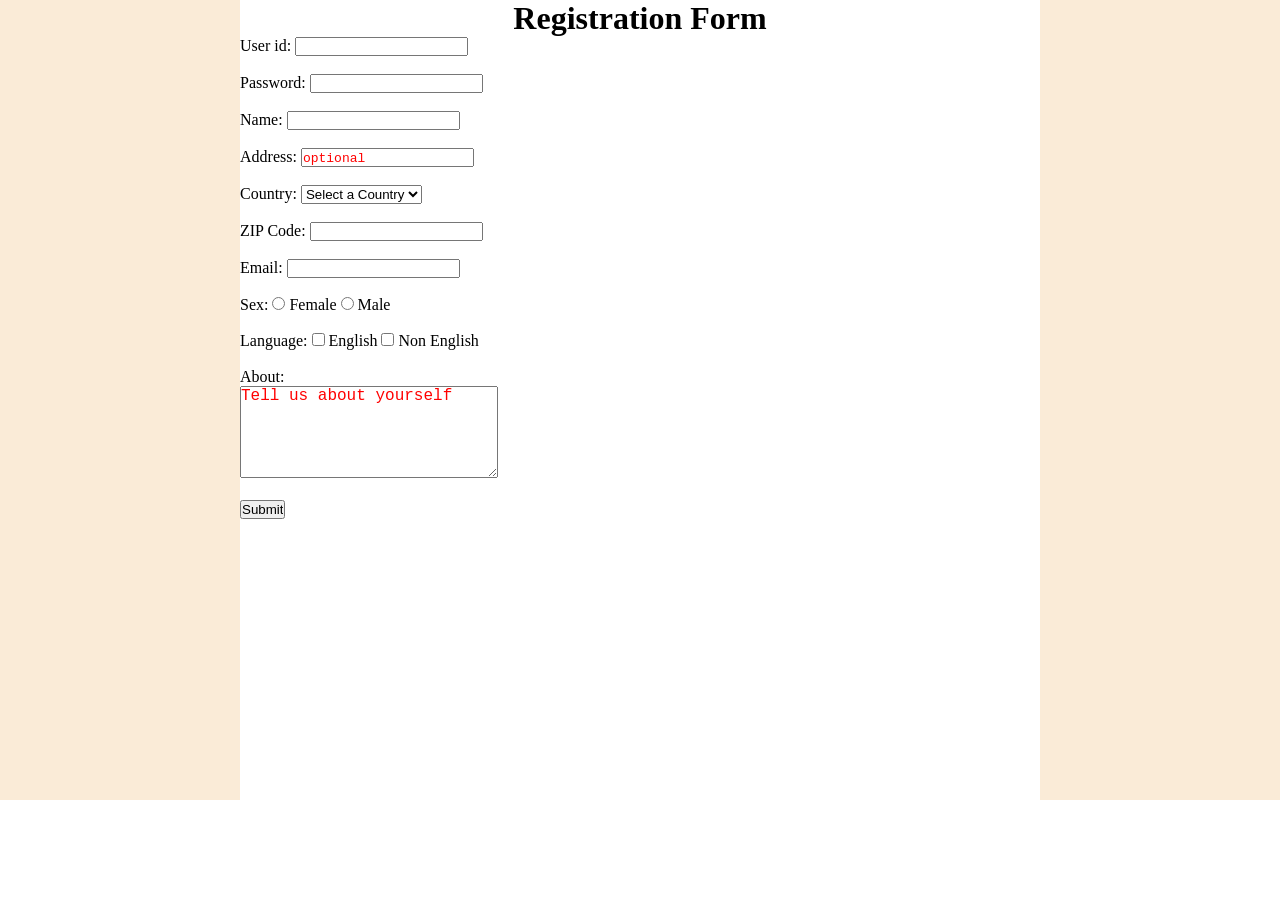
==== JavaScript/JavaScriptBasics/Tasks/DOM Tasks/FormValidationJS/index.html @ a8d8b0a7 "form form validation task of javascript" ====
<!DOCTYPE html>
<html lang="en">

<head>
    <meta charset="UTF-8">
    <meta name="viewport" content="width=device-width, initial-scale=1.0">
    <title>Document</title>
    <link rel="stylesheet" href="style.css">
</head>

<body>
    <div class="container">
        <div class="formBox">
            <form id="myForm" name="myForm" onsubmit="return validateForm()">
                <h1 style="text-align: center;">Registration Form</h1>
                User id: <input id="userid" type="text" name="userid">
                <span id="nameSpan" style="color: red; font-size: small;"></span> <br><br>
                Password: <input id="password" type="password"> 
                <span id="passwordSpan" style="color: red; font-size: small;"></span> <br><br>
                Name: <input id="username" type="text"> 
                <span id="usernameSpan" style="color: red; font-size: small;"></span> <br><br>
                Address: <input id="address" type="text" placeholder="optional"> <br><br>
                Country: <select id="country" name="">
                    <option disabled selected style="font-size: small;">Select a Country</option>
                    <option value="India">India</option>
                    <option value="USA">USA</option>
                    <option value="UK">UK</option>
                    <option value="UAE">UAE</option>
                </select> 
                <span id="countrySpan" style="color: red; font-size: small;"></span> <br><br>
                ZIP Code: <input id="zip" type="text">
                <span id="zipSpan" style="color: red; font-size: small;"></span> <br><br>
                Email: <input id="emailid" type="email">
                <span id="emailidSpan" style="color: red; font-size: small;"></span> <br><br>
                Sex: <input id="female" name="gender" type="radio"> Female
                <input id="male" name="gender" type="radio"> Male
                <span id="genderSpan" style="color: red; font-size: small;"></span> <br><br>
                Language: <input type="checkbox" id="language" name="language"> English
                <input type="checkbox" id="language" name="language"> Non English 
                <span id="languageSpan" style="color: red; font-size: small;"></span> <br><br>
                About: <br> <textarea name="" id="about" cols="30" rows="6" placeholder="Tell us about yourself"></textarea> <br><br>
                <input id="submitBtn" type="submit" value="Submit" >
            </form>
        </div>
    </div>
    
  

    <script src="script.js"></script>

</body>

</html>


<!DOCTYPE html>
<html>

<head>
    <title>Form Submission Without Refresh</title>
</head>

<body>
 
</body>

</html>
---- JavaScript/JavaScriptBasics/Tasks/DOM Tasks/FormValidationJS/style.css ----
* {
    padding: 0;
    margin: 0;
}
span{
    font-family: 'Courier New', Courier, monospace;
}
.container {
    width: 100%;
    height: 800px;
    background-color: antiquewhite;
    display: flex;
    justify-content: center;
    align-items: center;
}

.formBox {
    width: 800px;
    height: 800px;
    background-color: #fff;
}

textarea::placeholder {
    color: red;
    font-size: medium;
    font-family: 'Courier New', Courier, monospace;
}

#address::placeholder {
    color: red;
    font-size: small;
    font-family: 'Courier New', Courier, monospace;

}
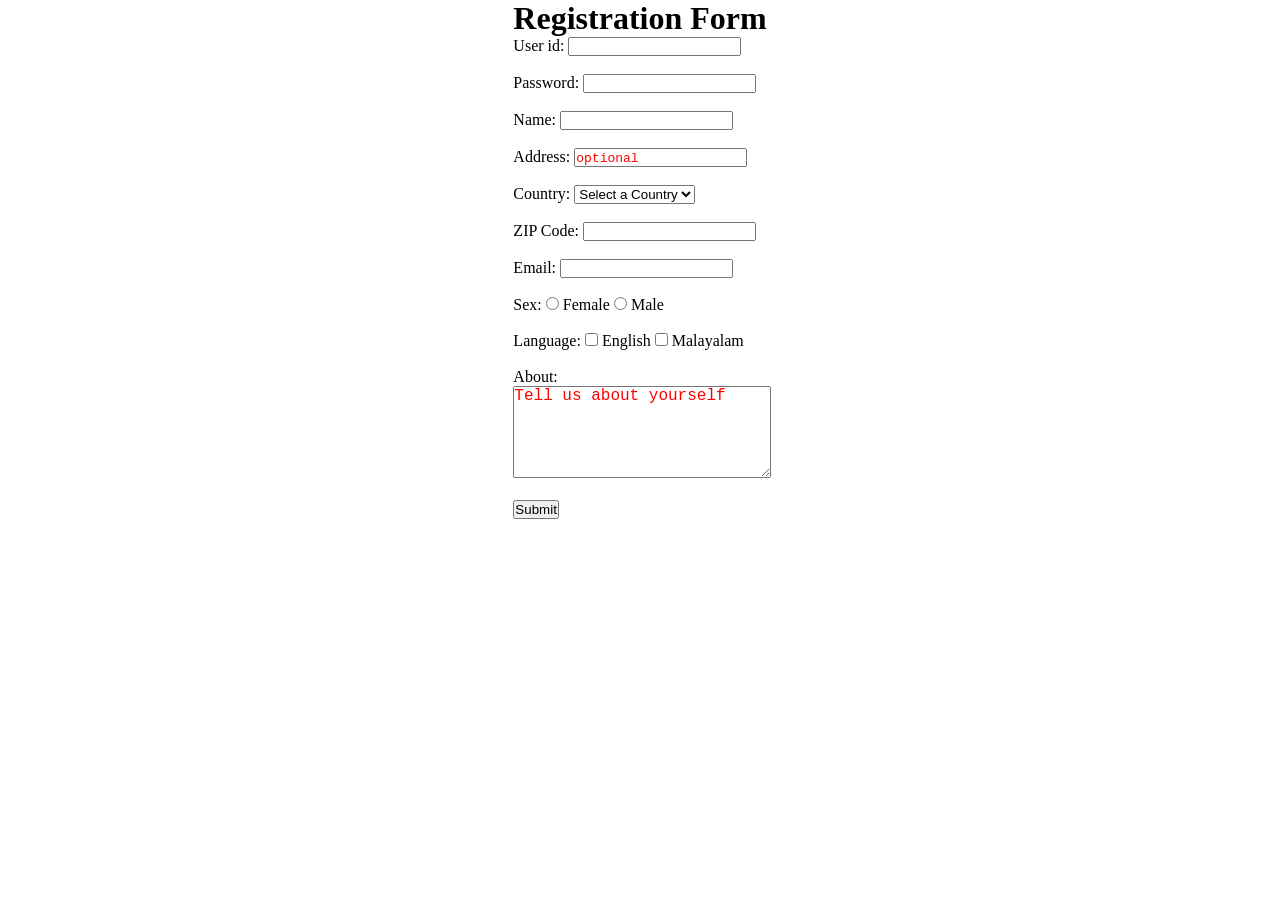
==== commit 8b62bceb: "form validation task form validation task completed" ====
--- a/JavaScript/JavaScriptBasics/Tasks/DOM Tasks/FormValidationJS/index.html
+++ b/JavaScript/JavaScriptBasics/Tasks/DOM Tasks/FormValidationJS/index.html
@@ -13,55 +13,43 @@
         <div class="formBox">
             <form id="myForm" name="myForm" onsubmit="return validateForm()">
                 <h1 style="text-align: center;">Registration Form</h1>
-                User id: <input id="userid" type="text" name="userid">
-                <span id="nameSpan" style="color: red; font-size: small;"></span> <br><br>
-                Password: <input id="password" type="password"> 
-                <span id="passwordSpan" style="color: red; font-size: small;"></span> <br><br>
-                Name: <input id="username" type="text"> 
-                <span id="usernameSpan" style="color: red; font-size: small;"></span> <br><br>
-                Address: <input id="address" type="text" placeholder="optional"> <br><br>
-                Country: <select id="country" name="">
-                    <option disabled selected style="font-size: small;">Select a Country</option>
-                    <option value="India">India</option>
-                    <option value="USA">USA</option>
-                    <option value="UK">UK</option>
-                    <option value="UAE">UAE</option>
-                </select> 
-                <span id="countrySpan" style="color: red; font-size: small;"></span> <br><br>
-                ZIP Code: <input id="zip" type="text">
-                <span id="zipSpan" style="color: red; font-size: small;"></span> <br><br>
-                Email: <input id="emailid" type="email">
-                <span id="emailidSpan" style="color: red; font-size: small;"></span> <br><br>
-                Sex: <input id="female" name="gender" type="radio"> Female
-                <input id="male" name="gender" type="radio"> Male
-                <span id="genderSpan" style="color: red; font-size: small;"></span> <br><br>
-                Language: <input type="checkbox" id="language" name="language"> English
-                <input type="checkbox" id="language" name="language"> Non English 
-                <span id="languageSpan" style="color: red; font-size: small;"></span> <br><br>
-                About: <br> <textarea name="" id="about" cols="30" rows="6" placeholder="Tell us about yourself"></textarea> <br><br>
-                <input id="submitBtn" type="submit" value="Submit" >
+                <div class="formContents">
+                    User id: <input id="userid" type="text" name="userid" onchange="clearError('nameSpan')">
+                    <span id="nameSpan" style="color: red; font-size: small;"></span> <br><br>
+                    Password: <input id="password" type="password" onchange="clearError('passwordSpan')">
+                    <span id="passwordSpan" style="color: red; font-size: small;"></span> <br><br>
+                    Name: <input id="username" type="text" autocomplete="given-name" onchange="clearError('usernameSpan')">
+                    <span id="usernameSpan" style="color: red; font-size: small;"></span> <br><br>
+                    Address: <input id="address" autocomplete="address-level1" type="text" placeholder="optional"> <br><br>
+                    Country: <select id="country" autocomplete="additional-name" name="" onchange="clearError('countrySpan')">
+                        <!-- <option disabled selected style="font-size: small;">Select a Country</option> -->
+                        <option style="font-size: small;">Select a Country</option>
+                        <option value="India">India</option>
+                        <option value="USA">USA</option>
+                        <option value="UK">UK</option>
+                        <option value="UAE">UAE</option>
+                    </select>
+                    <span id="countrySpan" style="color: red; font-size: small;"></span> <br><br>
+                    ZIP Code: <input id="zip" type="text" onchange="clearError('zipSpan')">
+                    <span id="zipSpan" style="color: red; font-size: small;"></span> <br><br>
+                    Email: <input id="emailid" type="text" onchange="clearError('emailidSpan')">
+                    <span id="emailidSpan" style="color: red; font-size: small;"></span> <br><br>
+                    Sex: <input id="female" name="gender" type="radio" onchange="clearError('genderSpan')"> Female
+                    <input id="male" name="gender" type="radio" onchange="clearError('genderSpan')"> Male
+                    <span id="genderSpan" style="color: red; font-size: small;"></span> <br><br>
+                    Language: <input type="checkbox" id="language1" name="language"
+                        onchange="clearError('languageSpan')"> English
+                    <input type="checkbox" id="language2" name="language" onchange="clearError('languageSpan')">
+                    Malayalam
+                    <span id="languageSpan" style="color: red; font-size: small;"></span> <br><br>
+                    About: <br> <textarea name="" id="about" cols="30" rows="6"
+                        placeholder="Tell us about yourself"></textarea> <br><br>
+                    <input id="submitBtn" type="submit" value="Submit">
+                </div>
             </form>
         </div>
     </div>
-    
-  
 
     <script src="script.js"></script>
-
 </body>
-
 </html>
-
-
-<!DOCTYPE html>
-<html>
-
-<head>
-    <title>Form Submission Without Refresh</title>
-</head>
-
-<body>
- 
-</body>
-
-</html>
--- a/JavaScript/JavaScriptBasics/Tasks/DOM Tasks/FormValidationJS/style.css
+++ b/JavaScript/JavaScriptBasics/Tasks/DOM Tasks/FormValidationJS/style.css
@@ -2,13 +2,15 @@
     padding: 0;
     margin: 0;
 }
-span{
+
+span {
     font-family: 'Courier New', Courier, monospace;
 }
+
 .container {
     width: 100%;
-    height: 800px;
-    background-color: antiquewhite;
+    /* height: 800px; */
+    /* background-color: antiquewhite; */
     display: flex;
     justify-content: center;
     align-items: center;
@@ -16,8 +18,10 @@
 
 .formBox {
     width: 800px;
-    height: 800px;
+    /* height: 800px; */
     background-color: #fff;
+    display: flex;
+    justify-content: center;
 }
 
 textarea::placeholder {
@@ -30,5 +34,8 @@
     color: red;
     font-size: small;
     font-family: 'Courier New', Courier, monospace;
+}
 
+.formContents {
+    position: fixed;
 }
